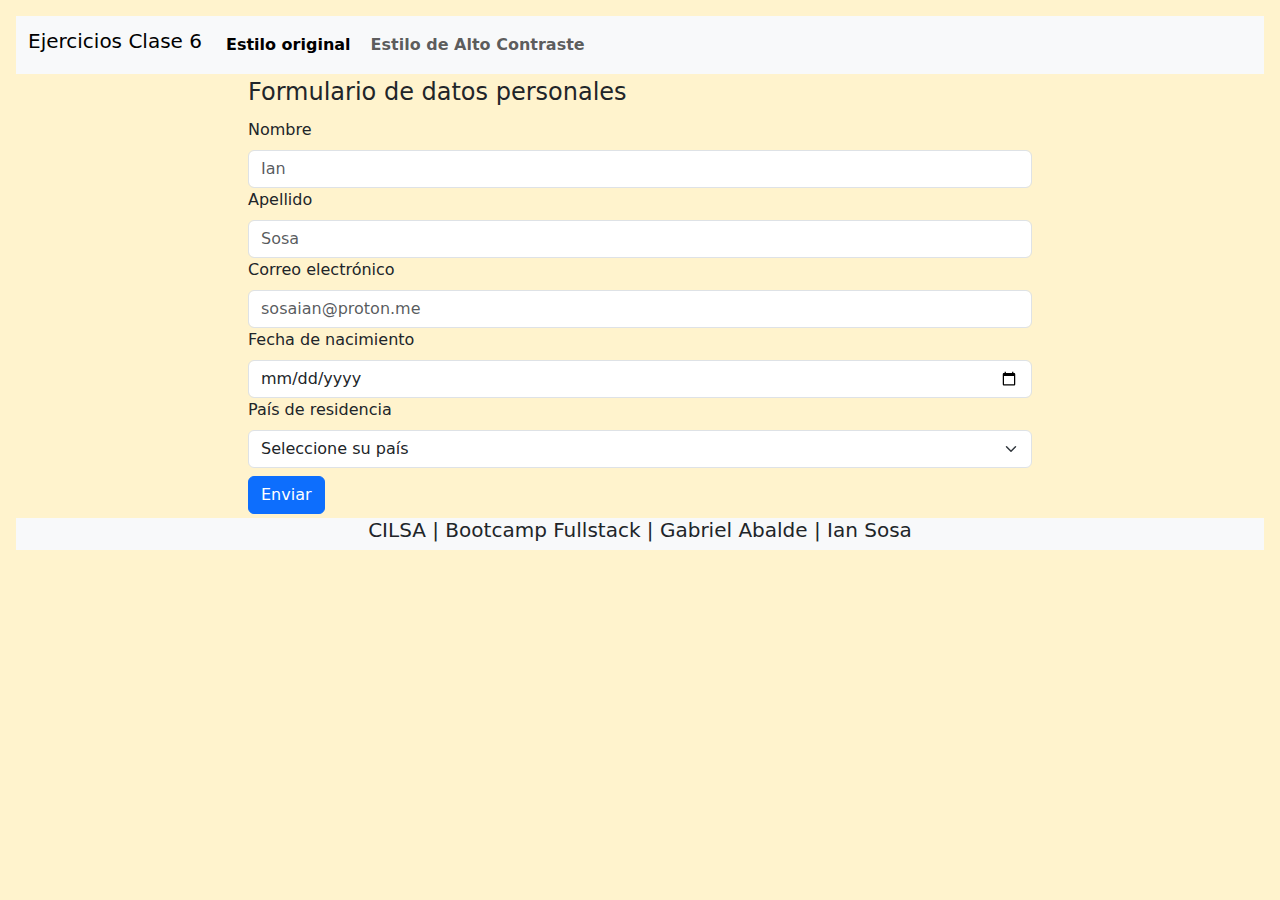
==== index.html @ ba9f72e3 "Update titles and footer" ====
<!DOCTYPE html>
<html lang="en">
<head>
    <meta charset="UTF-8">
    <meta name="viewport" content="width=device-width, initial-scale=1.0">
    <title>Ejercicios Clase 6</title>
    <link href="./css/bootstrap.min.css" rel="stylesheet">
    <link rel="stylesheet" href="./css/styles.css">
</head>
<body class="p-3 m-0 border-0 bd-example m-0 border-0 bg-warning-subtle">
    <nav class="navbar navbar-expand-lg bg-body-tertiary">
        <div class="container-fluid">
            <h1 class="navbar-brand">Ejercicios Clase 6</h1>
            <button class="navbar-toggler" type="button" data-bs-toggle="collapse" data-bs-target="#navbarSupportedContent" aria-controls="navbarSupportedContent" aria-expanded="false" aria-label="Toggle navigation">
            <span class="navbar-toggler-icon"></span>
            </button>
            <div class="collapse navbar-collapse" id="navbarSupportedContent">
                <ul class="navbar-nav me-auto mb-2 mb-lg-0 d-flex">
                    <li class="nav-item me-1">
                        <button id="styleDefault" class="nav-link fw-bold active" aria-current="page">Estilo original</button>
                    </li>
                    <li class="nav-item">
                        <button id="styleHighContrast" class="nav-link fw-bold">Estilo de Alto Contraste</button>
                    </li>
                </ul>
            </div>
        </div>
    </nav>
    <main class="container-fluid mb-1 col-12 col-md-10 col-xl-8">
        <form id="form">
            <fieldset class="container-fluid">
                <legend id="formLegend">Formulario de datos personales</legend>
    
                <div>
                    <label for="formName" class="form-label">Nombre</label>
                    <input id="formName" type="text" class="form-control" placeholder="Ian" required>
                </div>
                <div>
                    <label for="formSurname" class="form-label">Apellido</label>
                    <input id="formSurname" type="text" class="form-control" placeholder="Sosa" required>
                </div>
                <div>
                    <label for="formEmail" class="form-label">Correo electrónico</label>
                    <input id="formEmail" type="email" class="form-control" placeholder="sosaian@proton.me" required>
                </div>
                <div>
                    <label for="formDateOfBirth" class="form-label">Fecha de nacimiento</label>
                    <input id="formDateOfBirth" type="date" class="form-control" required>
                </div>
                <div class="mb-2">
                    <label for="formCountryOfResidence" class="form-label">País de residencia</label>
                    <select id="formCountryOfResidence" class="form-select" required>
                        <option value="" disabled selected>Seleccione su país</option>
                        <option value="Argentina">Argentina</option>
                        <option value="Brasil">Brasil</option>
                        <option value="Chile">Chile</option>
                        <option value="Colombia">Colombia</option>
                        <option value="España">España</option>
                        <option value="México">México</option>
                        <option value="Perú">Perú</option>
                        <option value="Uruguay">Uruguay</option>
                    </select>
                </div>
                <button id="formSubmit" type="submit" class="btn btn-primary">Enviar</button>
            </fieldset>
        </form>
    </main>
    <footer class="bd-footer py-0 mt-0 d-flex justify-content-center bg-body-tertiary">
        <h2 class="fs-5">CILSA | Bootcamp Fullstack | Gabriel Abalde | Ian Sosa</h2>
    </footer>
    <script src="./js/bootstrap.bundle.min.js"></script>
    <script src="./js/script.js"></script>
</body>
</html>
---- css/styles.css ----
html {
    scroll-behavior: smooth;
}
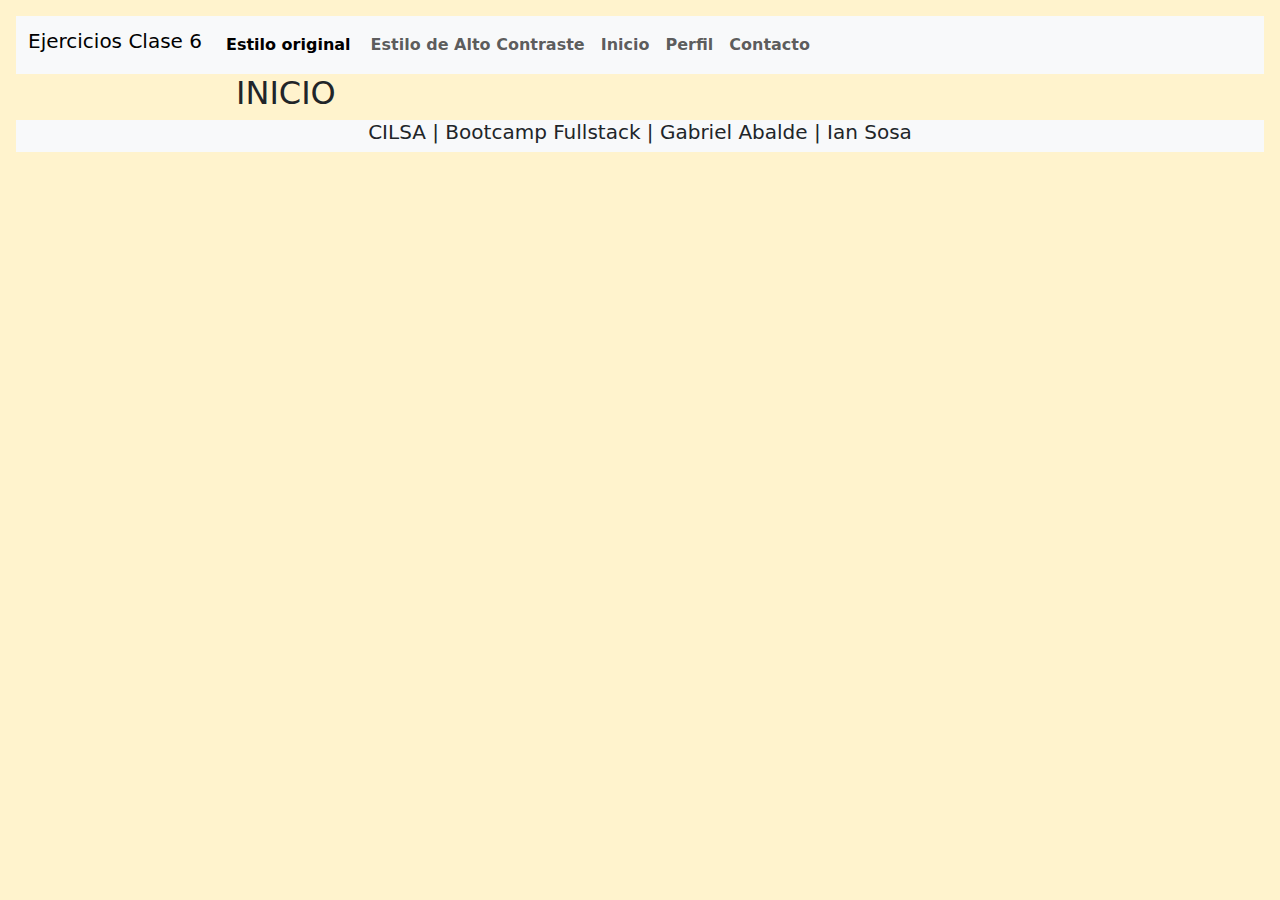
==== commit 632c3f69: "Remove form from index.html;" ====
--- a/index.html
+++ b/index.html
@@ -22,48 +22,21 @@
                     <li class="nav-item">
                         <button id="styleHighContrast" class="nav-link fw-bold">Estilo de Alto Contraste</button>
                     </li>
+                    <li class="nav-item">
+                        <a class="nav-link fw-bold">Inicio</a>
+                    </li>
+                    <li class="nav-item">
+                        <a class="nav-link fw-bold" href="./pages/perfil.html">Perfil</a>
+                    </li>
+                    <li class="nav-item">
+                        <a class="nav-link fw-bold" href="./pages/contacto.html">Contacto</a>
+                    </li>
                 </ul>
             </div>
         </div>
     </nav>
     <main class="container-fluid mb-1 col-12 col-md-10 col-xl-8">
-        <form id="form">
-            <fieldset class="container-fluid">
-                <legend id="formLegend">Formulario de datos personales</legend>
-    
-                <div>
-                    <label for="formName" class="form-label">Nombre</label>
-                    <input id="formName" type="text" class="form-control" placeholder="Ian" required>
-                </div>
-                <div>
-                    <label for="formSurname" class="form-label">Apellido</label>
-                    <input id="formSurname" type="text" class="form-control" placeholder="Sosa" required>
-                </div>
-                <div>
-                    <label for="formEmail" class="form-label">Correo electrónico</label>
-                    <input id="formEmail" type="email" class="form-control" placeholder="sosaian@proton.me" required>
-                </div>
-                <div>
-                    <label for="formDateOfBirth" class="form-label">Fecha de nacimiento</label>
-                    <input id="formDateOfBirth" type="date" class="form-control" required>
-                </div>
-                <div class="mb-2">
-                    <label for="formCountryOfResidence" class="form-label">País de residencia</label>
-                    <select id="formCountryOfResidence" class="form-select" required>
-                        <option value="" disabled selected>Seleccione su país</option>
-                        <option value="Argentina">Argentina</option>
-                        <option value="Brasil">Brasil</option>
-                        <option value="Chile">Chile</option>
-                        <option value="Colombia">Colombia</option>
-                        <option value="España">España</option>
-                        <option value="México">México</option>
-                        <option value="Perú">Perú</option>
-                        <option value="Uruguay">Uruguay</option>
-                    </select>
-                </div>
-                <button id="formSubmit" type="submit" class="btn btn-primary">Enviar</button>
-            </fieldset>
-        </form>
+        <h2>INICIO</h2>
     </main>
     <footer class="bd-footer py-0 mt-0 d-flex justify-content-center bg-body-tertiary">
         <h2 class="fs-5">CILSA | Bootcamp Fullstack | Gabriel Abalde | Ian Sosa</h2>
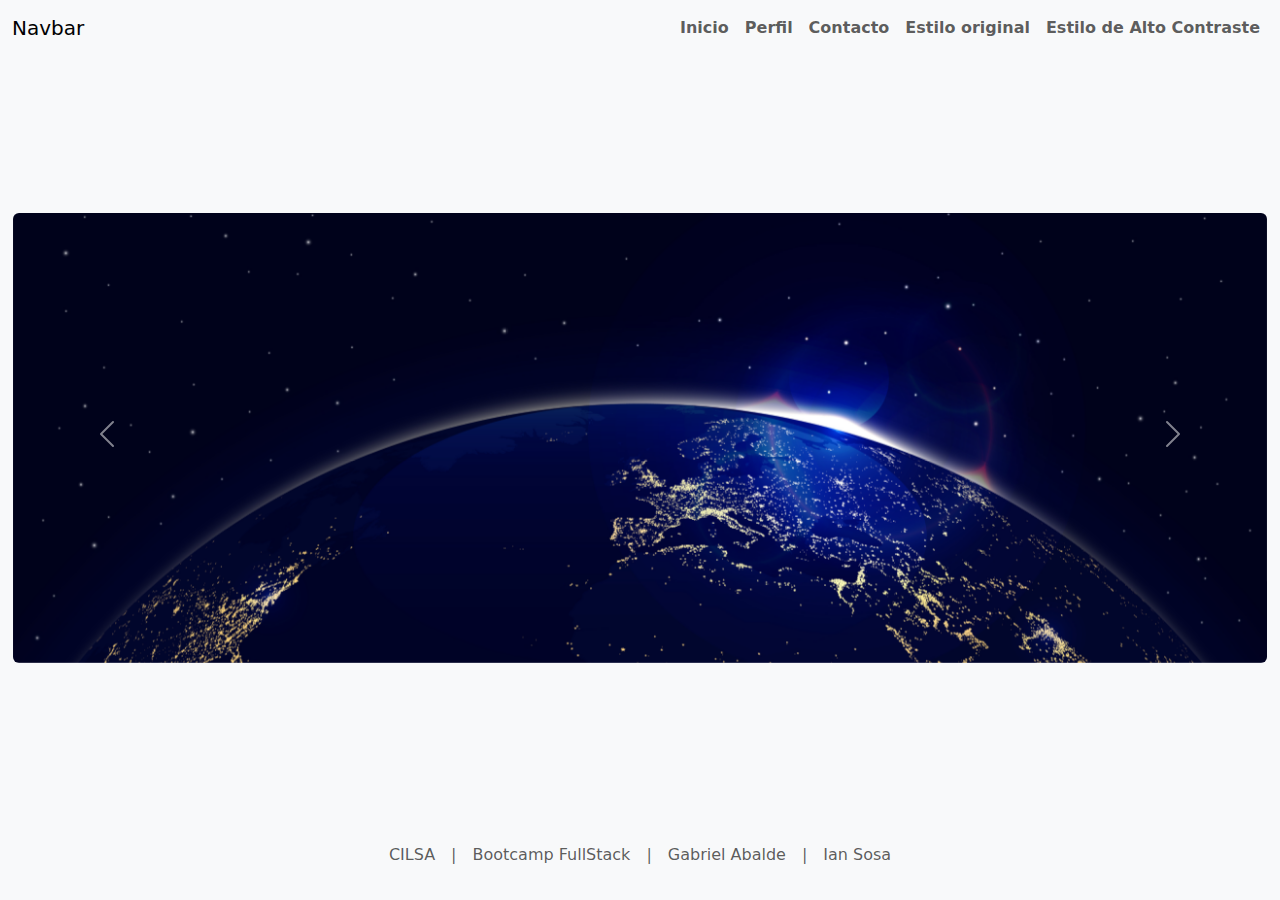
==== commit 84fa2350: "first approach to inicio (homepage)" ====
--- a/index.html
+++ b/index.html
@@ -7,12 +7,41 @@
     <link href="./css/bootstrap.min.css" rel="stylesheet">
     <link rel="stylesheet" href="./css/styles.css">
 </head>
-<body class="p-3 m-0 border-0 bd-example m-0 border-0 bg-warning-subtle">
-    <nav class="navbar navbar-expand-lg bg-body-tertiary">
+<body class="bg-light h-100 d-flex flex-column justify-content-between">
+
+    <header>
+        <nav class="navbar navbar-expand-lg bg-body-tertiary">
+            <div class="container-fluid d-flex justify-content-between align-items-center">
+              <a class="navbar-brand" href="#">Navbar</a>
+              <button class="navbar-toggler" type="button" data-bs-toggle="collapse" data-bs-target="#navbarTogglerDemo02" aria-controls="navbarTogglerDemo02" aria-expanded="false" aria-label="Toggle navigation">
+                <h3 class="navbar-toggler-icon"></h3>
+              </button>
+              <div  id="navbarTogglerDemo02">
+                <ul class="navbar-nav mb-lg-0">
+                    <li class="nav-item">
+                        <a class="nav-link fw-bold" href="#">Inicio</a>
+                    </li>
+                    <li class="nav-item">
+                        <a class="nav-link fw-bold" href="./pages/perfil.html">Perfil</a>
+                    </li>
+                    <li class="nav-item">
+                        <a class="nav-link fw-bold" href="./pages/contacto.html">Contacto</a>
+                    </li>
+                    <li class="nav-item">
+                        <button id="styleDefault" class="nav-link fw-bold" aria-current="page">Estilo original</button>
+                    </li>
+                    <li class="nav-item">
+                        <button id="styleHighContrast" class="nav-link fw-bold">Estilo de Alto Contraste</button>
+                    </li>
+                </ul>
+              </div>
+            </div>
+        </nav>
+          <!-- <nav class="navbar navbar-expand-lg bg-body-tertiary">
         <div class="container-fluid">
             <h1 class="navbar-brand">Ejercicios Clase 6</h1>
             <button class="navbar-toggler" type="button" data-bs-toggle="collapse" data-bs-target="#navbarSupportedContent" aria-controls="navbarSupportedContent" aria-expanded="false" aria-label="Toggle navigation">
-            <span class="navbar-toggler-icon"></span>
+            <h3 class="navbar-toggler-icon"></h3>
             </button>
             <div class="collapse navbar-collapse" id="navbarSupportedContent">
                 <ul class="navbar-nav me-auto mb-2 mb-lg-0 d-flex">
@@ -34,14 +63,87 @@
                 </ul>
             </div>
         </div>
-    </nav>
-    <main class="container-fluid mb-1 col-12 col-md-10 col-xl-8">
-        <h2>INICIO</h2>
+    </nav> -->
+    </header>
+    
+    <main class="w-100 d-flex justify-content-center align-items-center pb-4">
+        <div id="carouselExampleRide" class="carousel slide" data-bs-ride="false">
+            <div class="carousel-inner rounded-2">
+              <div class="carousel-item active" data-bs-interval="2000">
+                <img src="./img/TierraBlack.jpeg" class="d-block w-100" alt="...">
+              </div>
+              <div class="carousel-item" data-bs-interval="2000">
+                <img src="./img/TierraNormal.jpeg" class="d-inline-block w-100" alt="...">
+              </div>
+              <div class="carousel-item" data-bs-interval="2000">
+                <img src="./img/Huracan.jpeg" class="d-block w-100" alt="...">
+              </div>
+            </div>
+            <button class="carousel-control-prev" type="button" data-bs-target="#carouselExampleRide" data-bs-slide="prev">
+              <h3 class="carousel-control-prev-icon" aria-hidden="true"></h3>
+              <h3 class="visually-hidden">Previous</h3>
+            </button>
+            <button class="carousel-control-next" type="button" data-bs-target="#carouselExampleRide" data-bs-slide="next">
+              <h3 class="carousel-control-next-icon" aria-hidden="true"></h3>
+              <h3 class="visually-hidden">Next</h3>
+            </button>
+          </div>
     </main>
-    <footer class="bd-footer py-0 mt-0 d-flex justify-content-center bg-body-tertiary">
-        <h2 class="fs-5">CILSA | Bootcamp Fullstack | Gabriel Abalde | Ian Sosa</h2>
+
+    <footer class="container-fluid p-0">
+        <nav class="h-100 navbar container-fluid navbar-expand-sm bg-body-tertiary d-flex justify-content-center align-items-center">
+            <ul class="navbar-nav mb-lg-0">
+                <li class="nav-item">
+                    <h3 class="nav-link m-0">CILSA</h3>
+                </li>
+                <li class="nav-item">
+                    <h3 class="nav-link m-0">|</h3>
+                </li>
+                <li class="nav-item">
+                    <h3 class="nav-link m-0">Bootcamp FullStack</h3>
+                </li>
+                <li class="nav-item">
+                    <h3 class="nav-link m-0">|</h3>
+                </li>
+                <li class="nav-item">
+                    <h3 class="nav-link m-0">Gabriel Abalde</h3>
+                </li>
+                <li class="nav-item">
+                    <h3 class="nav-link m-0">|</h3>
+                </li>
+                <li class="nav-item">
+                    <h3 class="nav-link m-0">Ian Sosa</h3>
+                </li>
+            </ul>
+        </nav>
+        <!-- <nav class="navbar container-fluid  h-100 p-0" data-bs-theme="dark">
+            <ul class="navbar-nav w-100 d-flex flex-row justify-content-center align-items-center gap-2">
+                <li class="nav-item">
+                    <h3 class="nav-link m-0">CILSA</h3>
+                </li>
+                <li class="nav-item">
+                    <h3 class="nav-link m-0">|</h3>
+                </li>
+                <li class="nav-item">
+                    <h3 class="nav-link m-0">Bootcamp FullStack</h3>
+                </li>
+                <li class="nav-item">
+                    <h3 class="nav-link m-0">|</h3>
+                </li>
+                <li class="nav-item">
+                    <h3 class="nav-link m-0">Gabriel Abalde</h3>
+                </li>
+                <li class="nav-item">
+                    <h3 class="nav-link m-0">|</h3>
+                </li>
+                <li class="nav-item">
+                    <h3 class="nav-link m-0">Ian Sosa</h3>
+                </li>
+            </ul>
+        </nav> -->
     </footer>
     <script src="./js/bootstrap.bundle.min.js"></script>
-    <script src="./js/script.js"></script>
+    <script  src="./js/script.js"></script>
+    <script  src="https://cdnjs.cloudflare.com/ajax/libs/jquery/3.7.1/jquery.min.js" integrity="sha512-v2CJ7UaYy4JwqLDIrZUI/4hqeoQieOmAZNXBeQyjo21dadnwR+8ZaIJVT8EE2iyI61OV8e6M8PP2/4hpQINQ/g==" crossorigin="anonymous" referrerpolicy="no-referrer"></script>
 </body>
 </html>--- a/css/styles.css
+++ b/css/styles.css
@@ -1,3 +1,54 @@
-html {
+
+html{
+    width: 100vw;
+    height: 100vh;
     scroll-behavior: smooth;
-}+}
+
+main{
+    height: 80%;
+}
+
+header{
+    min-height: 10%;
+}
+
+.carousel-inner img {
+    width: 100%;
+    min-height: 200px; /* Altura fija del carrusel */
+    object-fit: cover; /* Ajusta la imagen para cubrir el contenedor sin distorsionarla */
+}
+
+.carousel {
+    width: 98%; /* Ancho fijo del carrusel */
+}
+
+footer{
+    min-height: 10%;
+}
+
+
+@media (min-width: 576px) and (max-width: 767.98px) { /* Pequeño (SM) - De 576px a 767px */
+    .carousel-inner img {
+        height: 375px; /* Altura para dispositivos pequeños */
+    }
+}
+
+@media (min-width: 768px) and (max-width: 991.98px) { /* Medio (MD) - De 768px a 991px */
+    .carousel-inner img {
+        height: 400px; /* Altura para dispositivos medianos */
+    }
+}
+
+@media (min-width: 992px) and (max-width: 1199.98px) { /* Grande (LG) - De 992px a 1199px */
+    .carousel-inner img {
+        height: 425px; /* Altura por defecto para dispositivos grandes */
+    }
+}
+
+@media (min-width: 1200px) { /* Extra grande (XL) - 1200px o más */
+    .carousel-inner img {
+        height: 450px; /* Altura más grande para dispositivos extra grandes */
+    }
+}
+
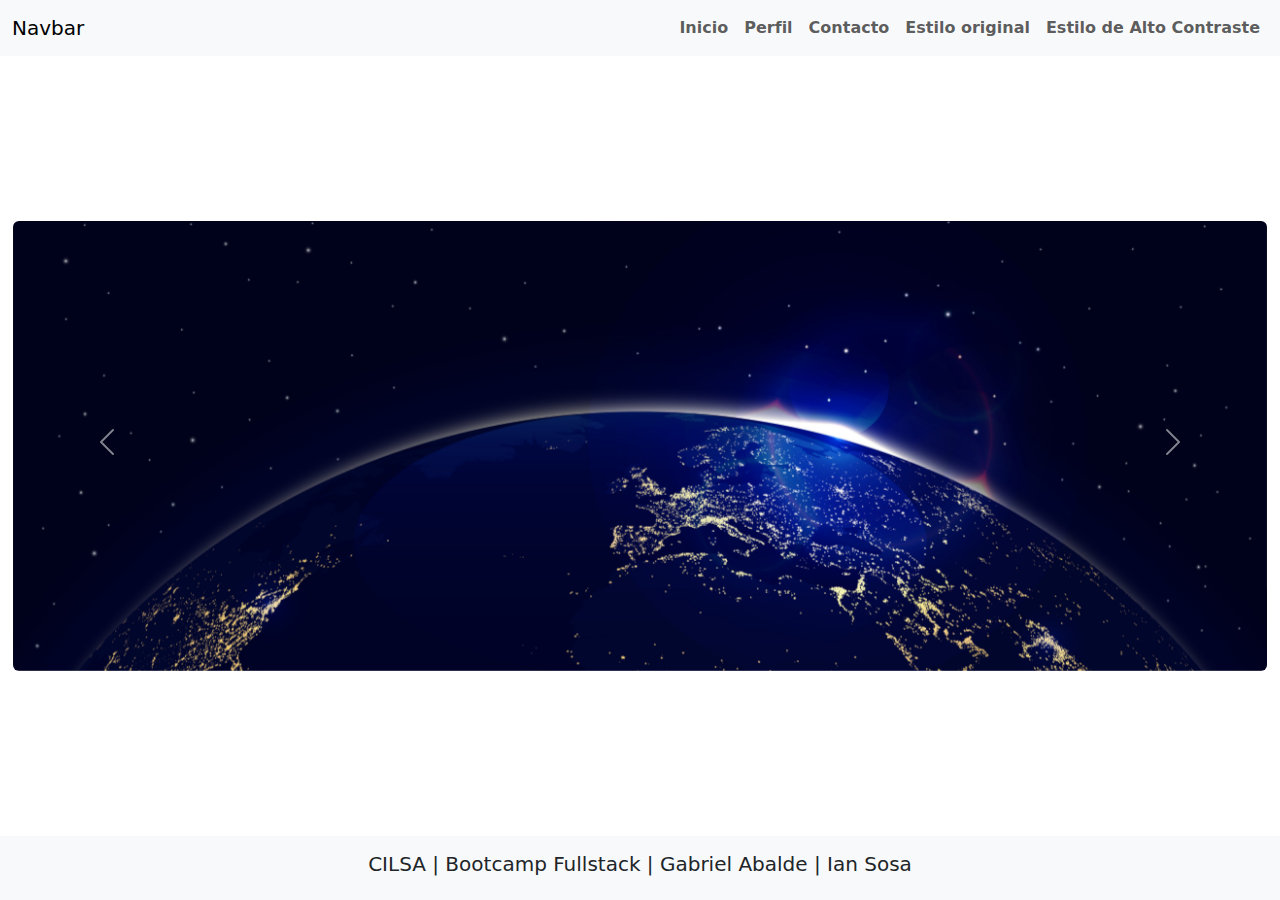
==== commit 4cfad1b4: "Reinventing perfil and contacto pages, dark and light mode set" ====
--- a/index.html
+++ b/index.html
@@ -1,5 +1,5 @@
 <!DOCTYPE html>
-<html lang="en">
+<html lang="es">
 <head>
     <meta charset="UTF-8">
     <meta name="viewport" content="width=device-width, initial-scale=1.0">
@@ -7,19 +7,19 @@
     <link href="./css/bootstrap.min.css" rel="stylesheet">
     <link rel="stylesheet" href="./css/styles.css">
 </head>
-<body class="bg-light h-100 d-flex flex-column justify-content-between">
+<body class="h-100 d-flex flex-column justify-content-between">
 
     <header>
         <nav class="navbar navbar-expand-lg bg-body-tertiary">
             <div class="container-fluid d-flex justify-content-between align-items-center">
               <a class="navbar-brand" href="#">Navbar</a>
               <button class="navbar-toggler" type="button" data-bs-toggle="collapse" data-bs-target="#navbarTogglerDemo02" aria-controls="navbarTogglerDemo02" aria-expanded="false" aria-label="Toggle navigation">
-                <h3 class="navbar-toggler-icon"></h3>
+                <h3 class="navbar-toggler-icon m-0"></h3>
               </button>
               <div  id="navbarTogglerDemo02">
                 <ul class="navbar-nav mb-lg-0">
                     <li class="nav-item">
-                        <a class="nav-link fw-bold" href="#">Inicio</a>
+                        <a class="nav-link fw-bold" href="./index.html">Inicio</a>
                     </li>
                     <li class="nav-item">
                         <a class="nav-link fw-bold" href="./pages/perfil.html">Perfil</a>
@@ -37,36 +37,9 @@
               </div>
             </div>
         </nav>
-          <!-- <nav class="navbar navbar-expand-lg bg-body-tertiary">
-        <div class="container-fluid">
-            <h1 class="navbar-brand">Ejercicios Clase 6</h1>
-            <button class="navbar-toggler" type="button" data-bs-toggle="collapse" data-bs-target="#navbarSupportedContent" aria-controls="navbarSupportedContent" aria-expanded="false" aria-label="Toggle navigation">
-            <h3 class="navbar-toggler-icon"></h3>
-            </button>
-            <div class="collapse navbar-collapse" id="navbarSupportedContent">
-                <ul class="navbar-nav me-auto mb-2 mb-lg-0 d-flex">
-                    <li class="nav-item me-1">
-                        <button id="styleDefault" class="nav-link fw-bold active" aria-current="page">Estilo original</button>
-                    </li>
-                    <li class="nav-item">
-                        <button id="styleHighContrast" class="nav-link fw-bold">Estilo de Alto Contraste</button>
-                    </li>
-                    <li class="nav-item">
-                        <a class="nav-link fw-bold">Inicio</a>
-                    </li>
-                    <li class="nav-item">
-                        <a class="nav-link fw-bold" href="./pages/perfil.html">Perfil</a>
-                    </li>
-                    <li class="nav-item">
-                        <a class="nav-link fw-bold" href="./pages/contacto.html">Contacto</a>
-                    </li>
-                </ul>
-            </div>
-        </div>
-    </nav> -->
     </header>
     
-    <main class="w-100 d-flex justify-content-center align-items-center pb-4">
+    <main class="w-100 d-flex justify-content-center align-items-center">
         <div id="carouselExampleRide" class="carousel slide" data-bs-ride="false">
             <div class="carousel-inner rounded-2">
               <div class="carousel-item active" data-bs-interval="2000">
@@ -90,60 +63,11 @@
           </div>
     </main>
 
-    <footer class="container-fluid p-0">
-        <nav class="h-100 navbar container-fluid navbar-expand-sm bg-body-tertiary d-flex justify-content-center align-items-center">
-            <ul class="navbar-nav mb-lg-0">
-                <li class="nav-item">
-                    <h3 class="nav-link m-0">CILSA</h3>
-                </li>
-                <li class="nav-item">
-                    <h3 class="nav-link m-0">|</h3>
-                </li>
-                <li class="nav-item">
-                    <h3 class="nav-link m-0">Bootcamp FullStack</h3>
-                </li>
-                <li class="nav-item">
-                    <h3 class="nav-link m-0">|</h3>
-                </li>
-                <li class="nav-item">
-                    <h3 class="nav-link m-0">Gabriel Abalde</h3>
-                </li>
-                <li class="nav-item">
-                    <h3 class="nav-link m-0">|</h3>
-                </li>
-                <li class="nav-item">
-                    <h3 class="nav-link m-0">Ian Sosa</h3>
-                </li>
-            </ul>
-        </nav>
-        <!-- <nav class="navbar container-fluid  h-100 p-0" data-bs-theme="dark">
-            <ul class="navbar-nav w-100 d-flex flex-row justify-content-center align-items-center gap-2">
-                <li class="nav-item">
-                    <h3 class="nav-link m-0">CILSA</h3>
-                </li>
-                <li class="nav-item">
-                    <h3 class="nav-link m-0">|</h3>
-                </li>
-                <li class="nav-item">
-                    <h3 class="nav-link m-0">Bootcamp FullStack</h3>
-                </li>
-                <li class="nav-item">
-                    <h3 class="nav-link m-0">|</h3>
-                </li>
-                <li class="nav-item">
-                    <h3 class="nav-link m-0">Gabriel Abalde</h3>
-                </li>
-                <li class="nav-item">
-                    <h3 class="nav-link m-0">|</h3>
-                </li>
-                <li class="nav-item">
-                    <h3 class="nav-link m-0">Ian Sosa</h3>
-                </li>
-            </ul>
-        </nav> -->
+    <footer class="p-3 bg-body-tertiary">
+        <h2 class="fs-5 text-center">CILSA | Bootcamp Fullstack | Gabriel Abalde | Ian Sosa</h2>
     </footer>
     <script src="./js/bootstrap.bundle.min.js"></script>
+    <script  src="https://cdnjs.cloudflare.com/ajax/libs/jquery/3.7.1/jquery.min.js" integrity="sha512-v2CJ7UaYy4JwqLDIrZUI/4hqeoQieOmAZNXBeQyjo21dadnwR+8ZaIJVT8EE2iyI61OV8e6M8PP2/4hpQINQ/g==" crossorigin="anonymous" referrerpolicy="no-referrer"></script>
     <script  src="./js/script.js"></script>
-    <script  src="https://cdnjs.cloudflare.com/ajax/libs/jquery/3.7.1/jquery.min.js" integrity="sha512-v2CJ7UaYy4JwqLDIrZUI/4hqeoQieOmAZNXBeQyjo21dadnwR+8ZaIJVT8EE2iyI61OV8e6M8PP2/4hpQINQ/g==" crossorigin="anonymous" referrerpolicy="no-referrer"></script>
 </body>
 </html>--- a/css/styles.css
+++ b/css/styles.css
@@ -1,21 +1,21 @@
-
 html{
     width: 100vw;
     height: 100vh;
     scroll-behavior: smooth;
 }
 
-main{
-    height: 80%;
+.card{
+    max-width: 900px;
 }
 
-header{
-    min-height: 10%;
+.card .card-img{
+    min-height: 150px;
+    object-fit: cover;
 }
 
 .carousel-inner img {
     width: 100%;
-    min-height: 200px; /* Altura fija del carrusel */
+    min-height: 400px; /* Altura fija del carrusel */
     object-fit: cover; /* Ajusta la imagen para cubrir el contenedor sin distorsionarla */
 }
 
@@ -23,14 +23,12 @@
     width: 98%; /* Ancho fijo del carrusel */
 }
 
-footer{
-    min-height: 10%;
-}
+
 
 
 @media (min-width: 576px) and (max-width: 767.98px) { /* Pequeño (SM) - De 576px a 767px */
     .carousel-inner img {
-        height: 375px; /* Altura para dispositivos pequeños */
+        height: 380px; /* Altura para dispositivos pequeños */
     }
 }
 
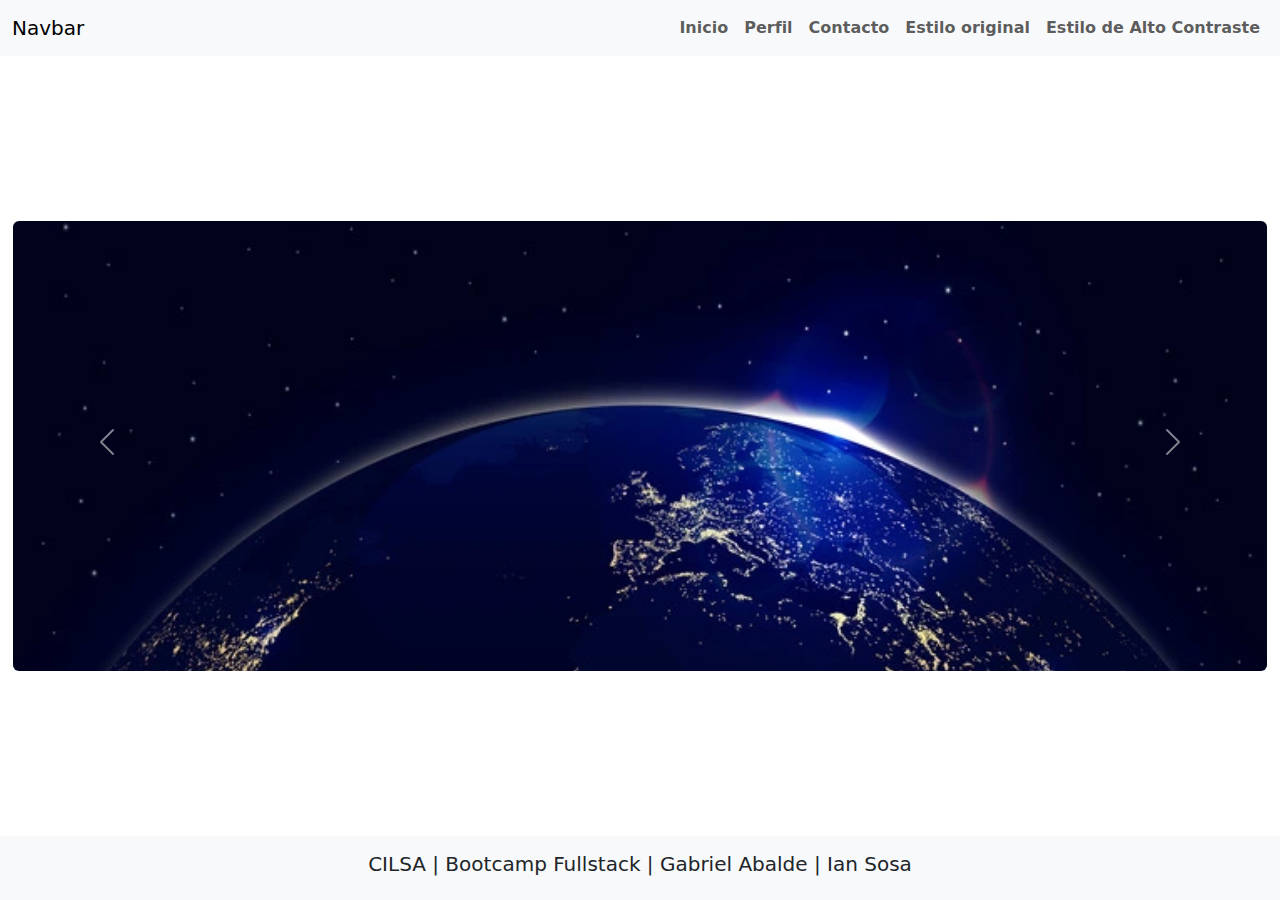
==== commit c0ede2c8: "Improve image sizing and formating following web performance optimization guidelines" ====
--- a/index.html
+++ b/index.html
@@ -43,13 +43,13 @@
         <div id="carouselExampleRide" class="carousel slide" data-bs-ride="false">
             <div class="carousel-inner rounded-2">
               <div class="carousel-item active" data-bs-interval="2000">
-                <img src="./img/TierraBlack.jpeg" class="d-block w-100" alt="...">
+                <img src="./img/TierraBlack.webp" class="d-block w-100" alt="...">
               </div>
               <div class="carousel-item" data-bs-interval="2000">
-                <img src="./img/TierraNormal.jpeg" class="d-inline-block w-100" alt="...">
+                <img src="./img/TierraNormal.webp" class="d-inline-block w-100" alt="...">
               </div>
               <div class="carousel-item" data-bs-interval="2000">
-                <img src="./img/Huracan.jpeg" class="d-block w-100" alt="...">
+                <img src="./img/Huracan.webp" class="d-block w-100" alt="...">
               </div>
             </div>
             <button class="carousel-control-prev" type="button" data-bs-target="#carouselExampleRide" data-bs-slide="prev">
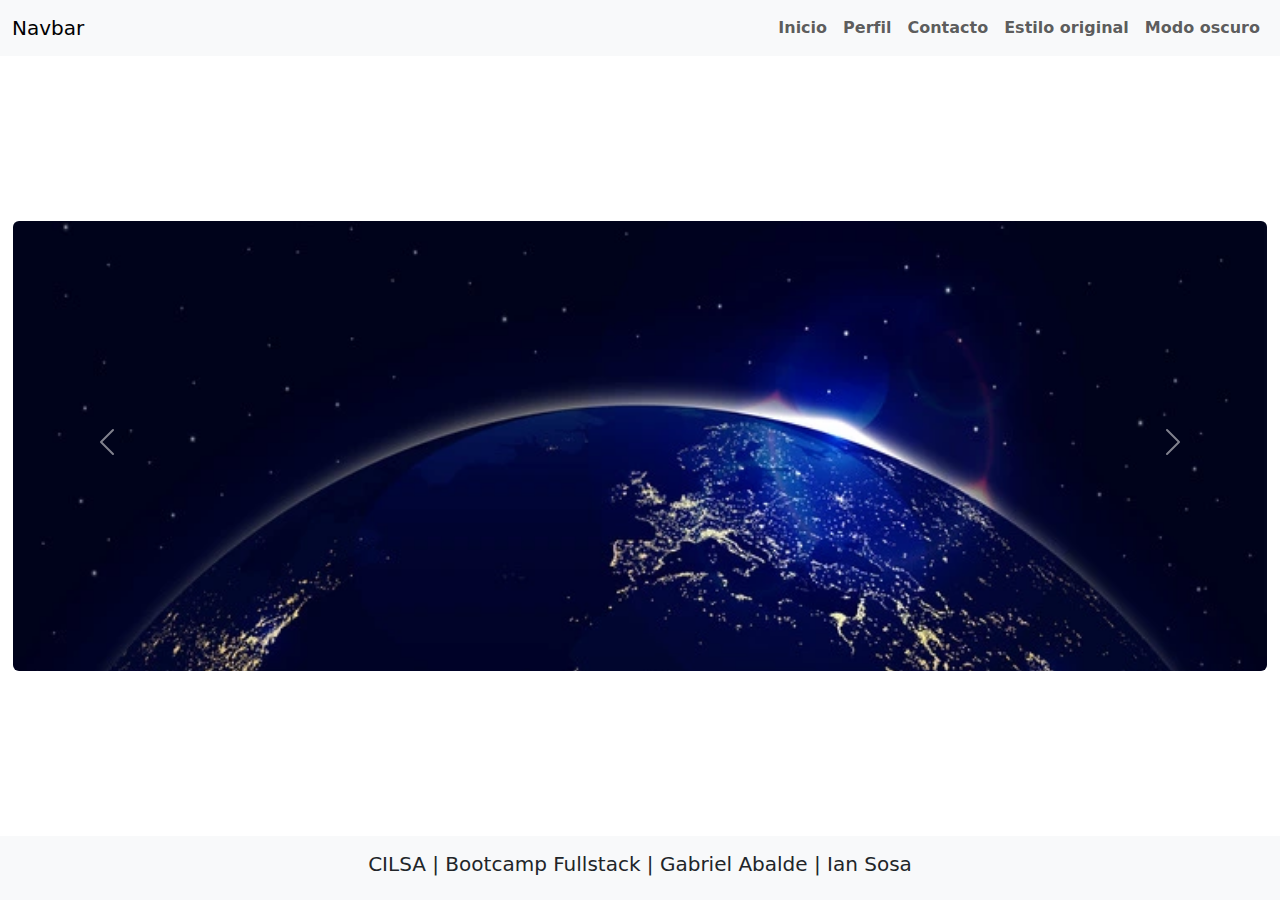
==== commit b0280b27: "Rename High contrast theme for dark mode" ====
--- a/index.html
+++ b/index.html
@@ -31,7 +31,7 @@
                         <button id="styleDefault" class="nav-link fw-bold" aria-current="page">Estilo original</button>
                     </li>
                     <li class="nav-item">
-                        <button id="styleHighContrast" class="nav-link fw-bold">Estilo de Alto Contraste</button>
+                        <button id="styleDarkMode" class="nav-link fw-bold">Modo oscuro</button>
                     </li>
                 </ul>
               </div>
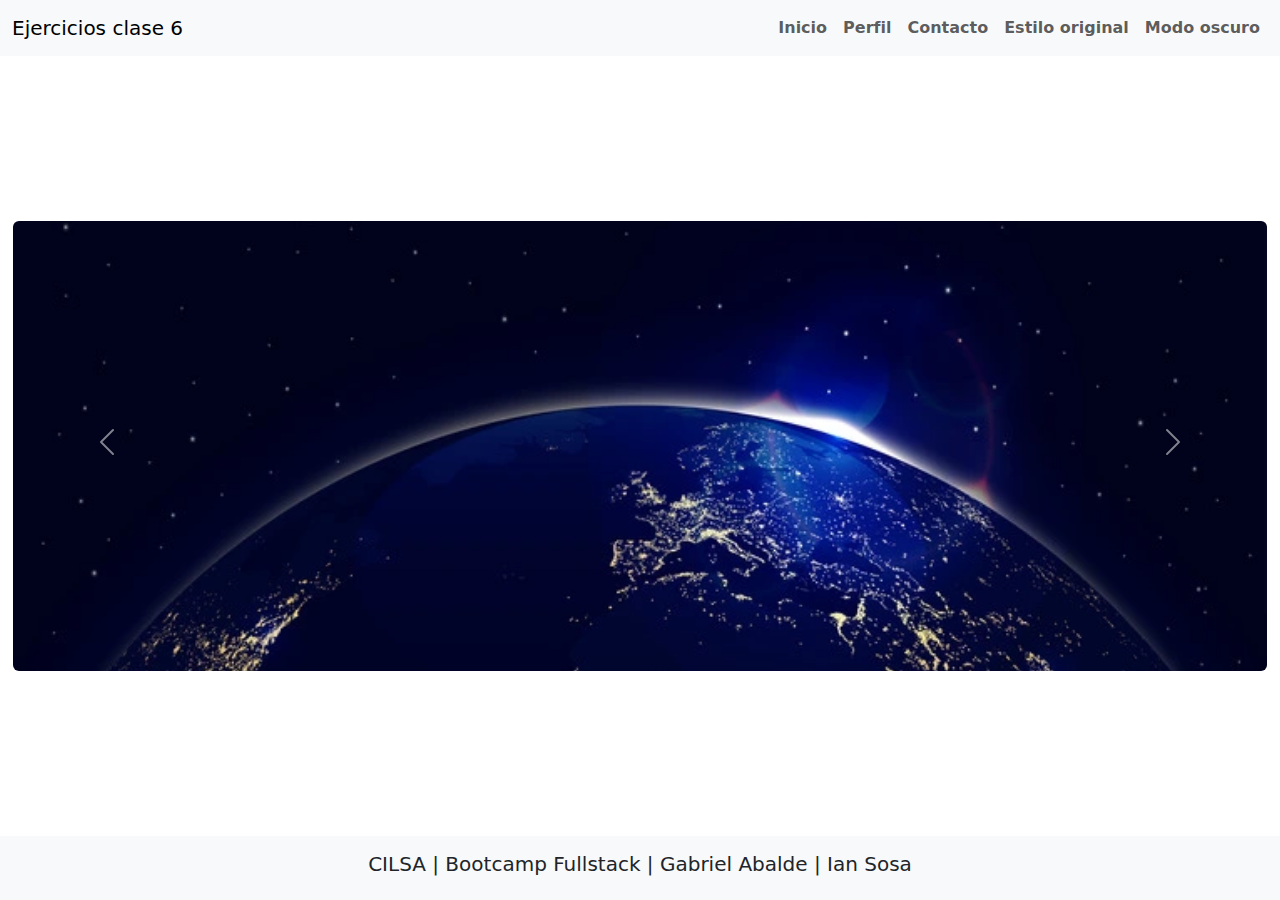
==== commit 9329e18f: "Change navbar titles" ====
--- a/index.html
+++ b/index.html
@@ -12,7 +12,7 @@
     <header>
         <nav class="navbar navbar-expand-lg bg-body-tertiary">
             <div class="container-fluid d-flex justify-content-between align-items-center">
-              <a class="navbar-brand" href="#">Navbar</a>
+              <a class="navbar-brand" href="#">Ejercicios clase 6</a>
               <button class="navbar-toggler" type="button" data-bs-toggle="collapse" data-bs-target="#navbarTogglerDemo02" aria-controls="navbarTogglerDemo02" aria-expanded="false" aria-label="Toggle navigation">
                 <h3 class="navbar-toggler-icon m-0"></h3>
               </button>
